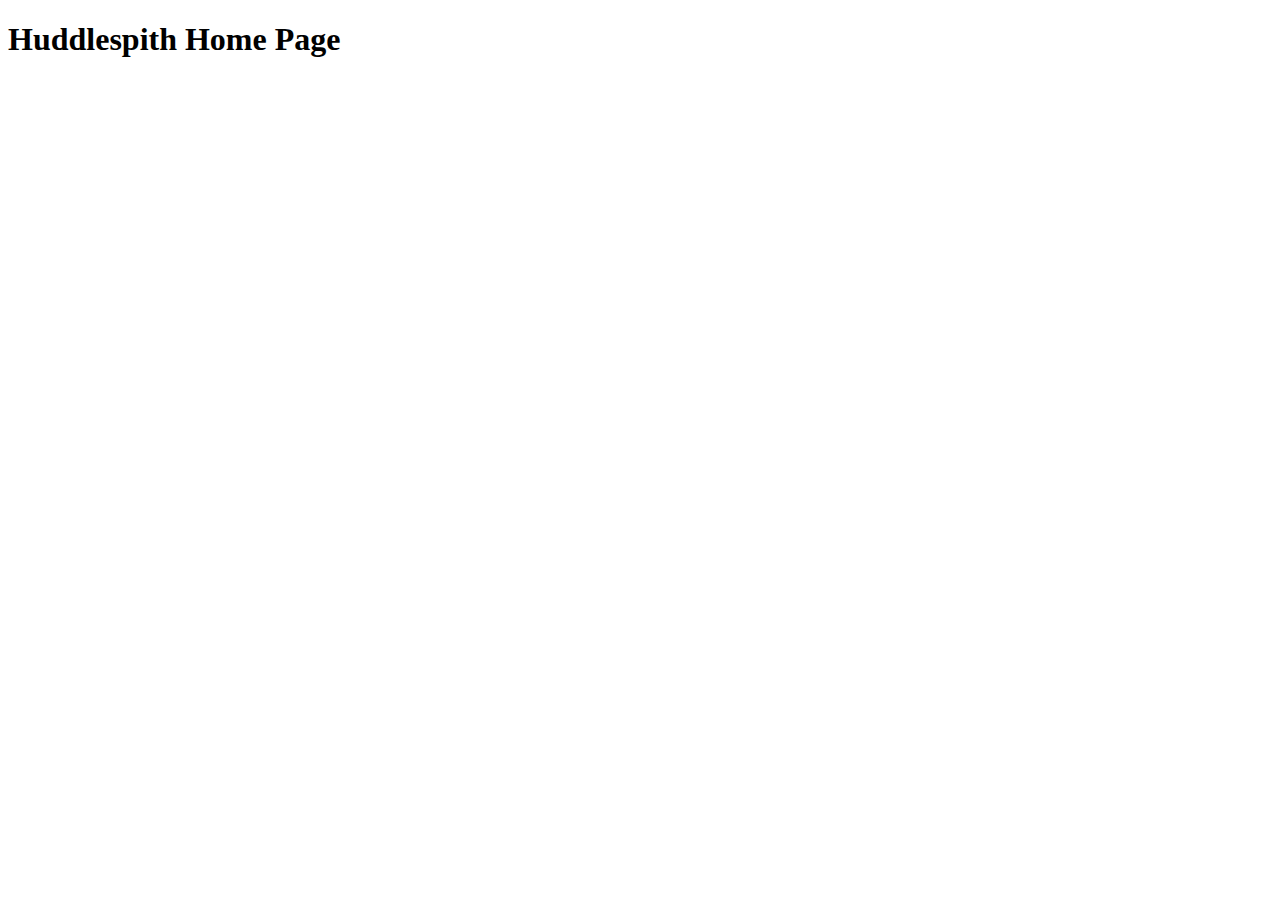
==== docs/index.html @ 34e41c92 "Rename public to docs to work with Github Pages" ====
<!doctype html>

<html lang="en">

<head>
  <meta charset="utf-8">
  <title>Huddlespith</title>
  <meta name="description" content="Huddlespith Home Page">
  <link rel="stylesheet" href="css/main.css">
  <link rel="shortcut icon" href="img/favicon.ico" type="image/x-icon">
</head>

<body>
  <!-- <script src="js/scripts.js"></script> -->
  <h1>Huddlespith Home Page</h1>
</body>

</html>
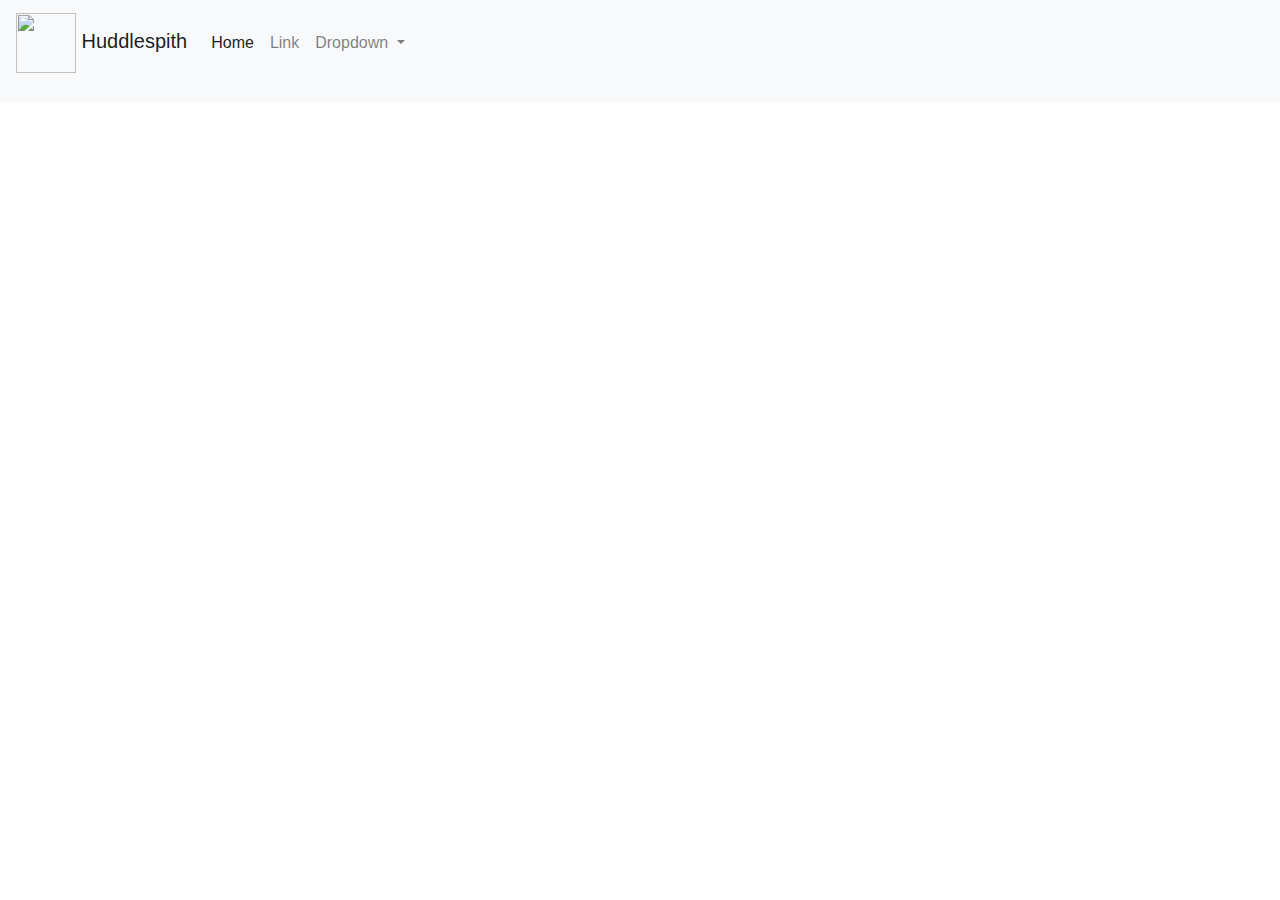
==== commit 2080ee98: "Update navbar" ====
--- a/docs/index.html
+++ b/docs/index.html
@@ -6,13 +6,26 @@
   <meta charset="utf-8">
   <title>Huddlespith</title>
   <meta name="description" content="Huddlespith Home Page">
+  <link rel="stylesheet" href="https://maxcdn.bootstrapcdn.com/bootstrap/4.0.0/css/bootstrap.min.css" integrity="sha384-Gn5384xqQ1aoWXA+058RXPxPg6fy4IWvTNh0E263XmFcJlSAwiGgFAW/dAiS6JXm" crossorigin="anonymous">
   <link rel="stylesheet" href="css/main.css">
   <link rel="shortcut icon" href="img/favicon.ico" type="image/x-icon">
+  <script src="https://code.jquery.com/jquery-1.10.2.js"></script>
 </head>
 
 <body>
-  <!-- <script src="js/scripts.js"></script> -->
-  <h1>Huddlespith Home Page</h1>
+
+  <div id="nav-placeholder"></div>
+
+
+
+
+
+  <script>
+    $(function() {
+      $("#nav-placeholder").load("html/navbar.html");
+    });
+  </script>
+
 </body>
 
 </html>--- a/docs/css/main.css
+++ b/docs/css/main.css
@@ -0,0 +1,28 @@
+body {
+  background-color: white;
+}
+
+h1 {
+  color: #19161a;
+  font-family: sans-serif;
+}
+
+h2 {
+  color: #19161a;
+  font-family: sans-serif;
+}
+
+p {
+  color: #19161a;
+  font-family: sans-serif;
+}
+
+li {
+  color: #19161a;
+  font-family: sans-serif;
+}
+
+a {
+  color: #19161a;
+  font-family: sans-serif;
+}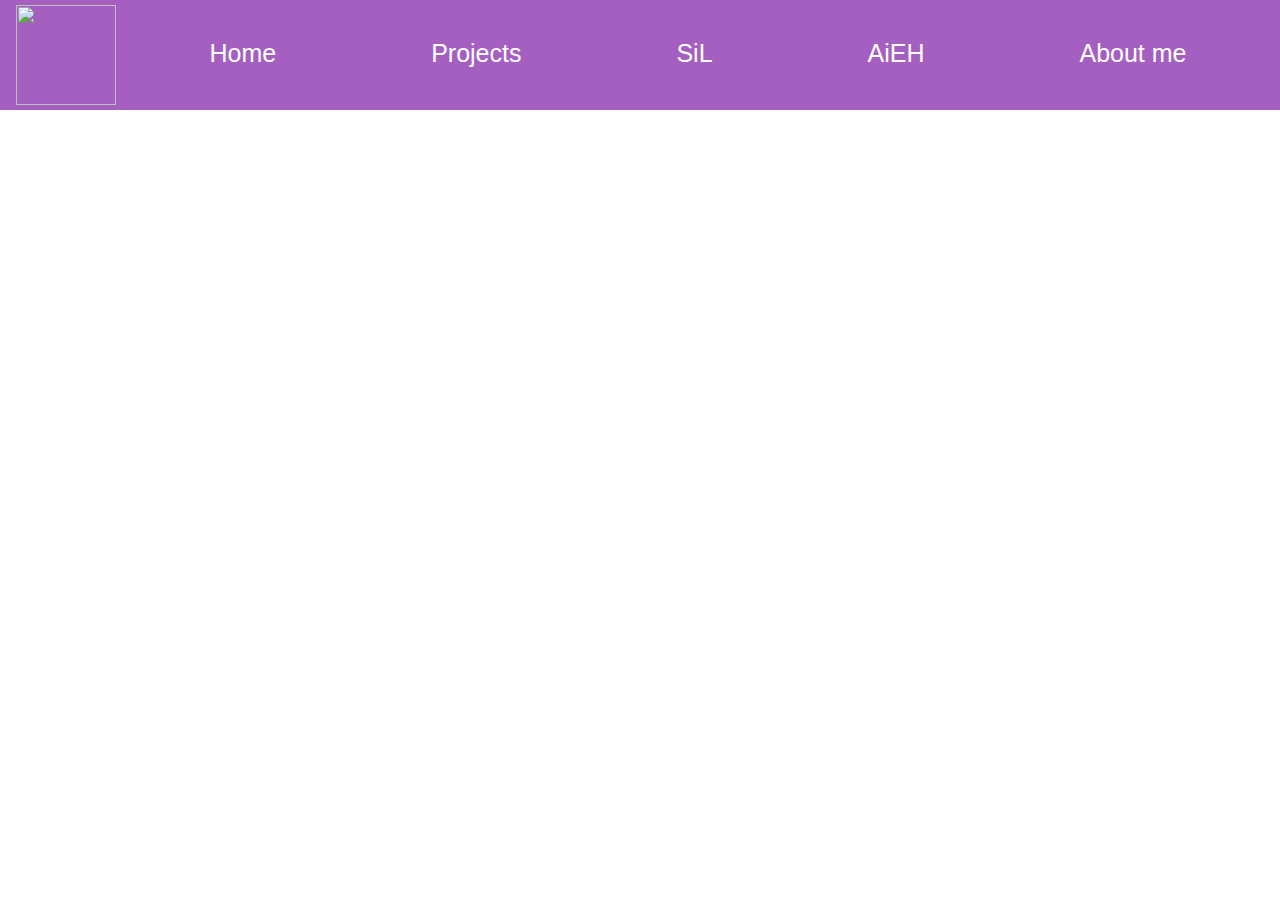
==== commit 6145731b: "Edits to navbar" ====
--- a/docs/index.html
+++ b/docs/index.html
@@ -26,6 +26,9 @@
     });
   </script>
 
+  <script src="https://cdn.jsdelivr.net/npm/popper.js@1.16.0/dist/umd/popper.min.js" integrity="sha384-Q6E9RHvbIyZFJoft+2mJbHaEWldlvI9IOYy5n3zV9zzTtmI3UksdQRVvoxMfooAo" crossorigin="anonymous"></script>
+  <script src="https://stackpath.bootstrapcdn.com/bootstrap/4.4.1/js/bootstrap.min.js" integrity="sha384-wfSDF2E50Y2D1uUdj0O3uMBJnjuUD4Ih7YwaYd1iqfktj0Uod8GCExl3Og8ifwB6" crossorigin="anonymous"></script>
+
 </body>
 
 </html>--- a/docs/css/main.css
+++ b/docs/css/main.css
@@ -25,4 +25,37 @@
 a {
   color: #19161a;
   font-family: sans-serif;
-}+}
+
+/* --------------------------------- navbar --------------------------------- */
+.navbar {
+  background-color: #a55fc1;
+  min-height: 100px;
+  font-size: 25px;
+  padding-top: 0px;
+  padding-bottom: 0px;
+}
+
+/* change the brand and text color */
+.navbar .navbar-brand,
+.navbar .navbar-text {
+  color: #ffffff;
+}
+
+/* change the link color */
+.navbar .navbar-nav .nav-link {
+  color: #ffffff;
+  min-height: 100px;
+  padding-top: 30px;
+  padding-bottom: 30px;
+}
+
+/* change the color of active or hovered links */
+.active {}
+
+/* Set the border color to the desired color */
+.navbar-toggler {
+  border-color: #19161a;
+}
+
+/* -------------------------------------------------------------------------- */